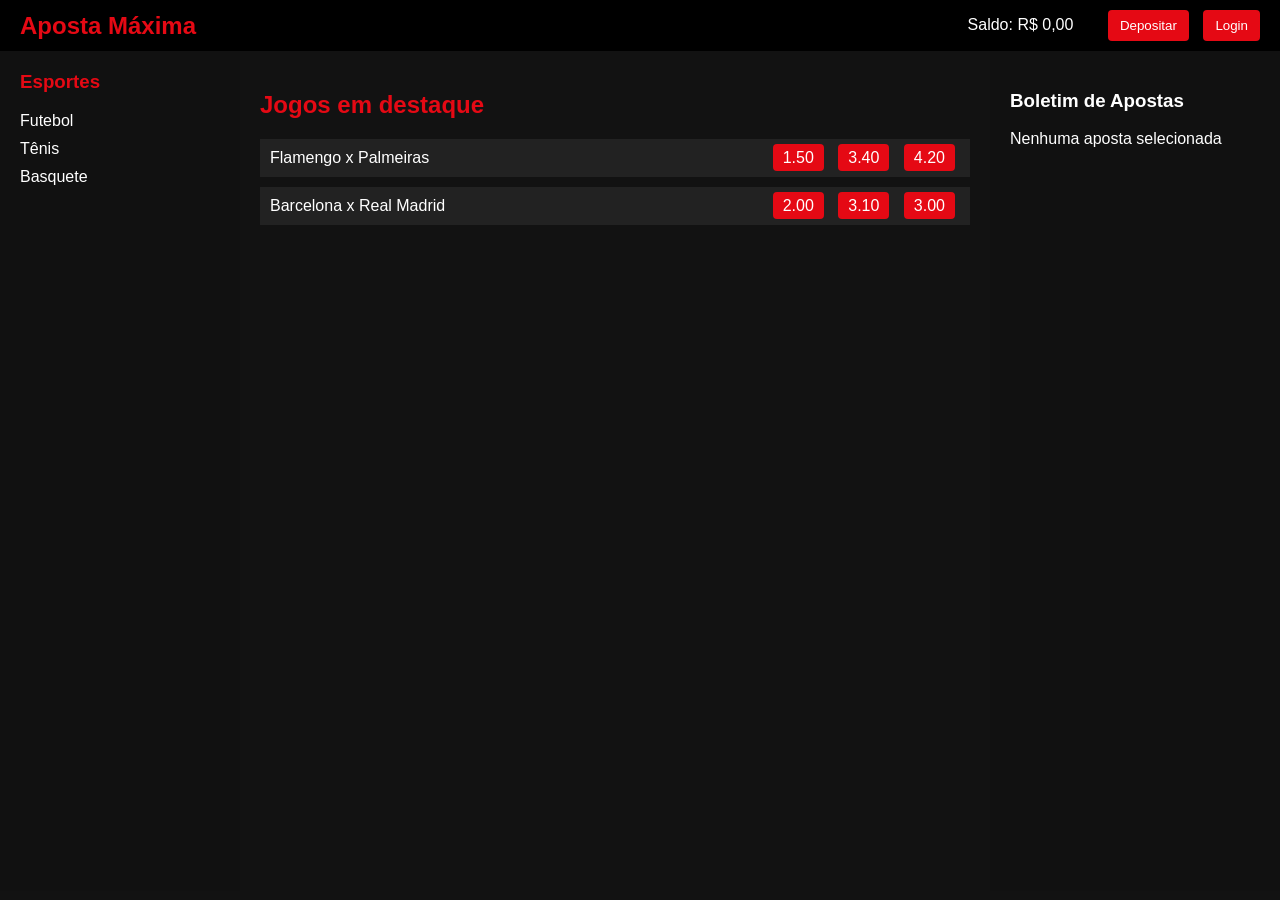
==== index.html @ 303599c5 "Add files via upload" ====
<!DOCTYPE html>
<html lang="pt-br">
<head>
    <meta charset="UTF-8">
    <title>Aposta Máxima</title>
    <link rel="stylesheet" href="style.css">
</head>
<body>
    <header class="topbar">
        <div class="logo">Aposta Máxima</div>
        <div class="actions">
            <span class="saldo">Saldo: R$ 0,00</span>
            <button class="btn">Depositar</button>
            <button class="btn">Login</button>
        </div>
    </header>

    <div class="container">
        <aside class="sidebar">
            <h3>Esportes</h3>
            <ul>
                <li onclick="filtrarCampeonato('futebol')">Futebol</li>
                <li onclick="filtrarCampeonato('tenis')">Tênis</li>
                <li onclick="filtrarCampeonato('basquete')">Basquete</li>
            </ul>
        </aside>

        <main class="content">
            <h2>Jogos em destaque</h2>
            <div id="jogos">
                <div class="jogo" onclick="abrirJogo('flamengo_x_palmeiras.html')">
                    <span>Flamengo x Palmeiras</span>
                    <div class="odds"><span>1.50</span> <span>3.40</span> <span>4.20</span></div>
                </div>
                <div class="jogo" onclick="abrirJogo('barcelona_x_real.html')">
                    <span>Barcelona x Real Madrid</span>
                    <div class="odds"><span>2.00</span> <span>3.10</span> <span>3.00</span></div>
                </div>
            </div>
        </main>

        <aside class="boletim">
            <h3>Boletim de Apostas</h3>
            <p>Nenhuma aposta selecionada</p>
        </aside>
    </div>

    <script src="script.js"></script>
</body>
</html>
---- style.css ----
body {
    margin: 0;
    font-family: Arial, sans-serif;
    background-color: #121212;
    color: #fff;
}

.topbar {
    background-color: #000000;
    padding: 10px 20px;
    display: flex;
    justify-content: space-between;
    align-items: center;
}

.logo {
    font-size: 24px;
    font-weight: bold;
    color: #e50914;
}

.actions .saldo {
    margin-right: 20px;
}

.btn {
    margin-left: 10px;
    padding: 8px 12px;
    background-color: #e50914;
    border: none;
    color: white;
    cursor: pointer;
    border-radius: 4px;
}

.container {
    display: flex;
    height: calc(100vh - 60px);
}

.sidebar {
    width: 200px;
    background-color: #111111;
    padding: 20px;
}

.sidebar h3 {
    margin-top: 0;
    color: #e50914;
}

.sidebar ul {
    list-style: none;
    padding: 0;
}

.sidebar li {
    margin: 10px 0;
    cursor: pointer;
    color: #fff;
}

.content {
    flex: 1;
    padding: 20px;
    overflow-y: auto;
}

.content h2 {
    color: #e50914;
}

.jogo {
    background-color: #222;
    padding: 10px;
    margin: 10px 0;
    cursor: pointer;
    display: flex;
    justify-content: space-between;
    align-items: center;
}

.odds span {
    margin: 0 5px;
    background-color: #e50914;
    padding: 5px 10px;
    border-radius: 4px;
}

.boletim {
    width: 250px;
    background-color: #111111;
    padding: 20px;
}
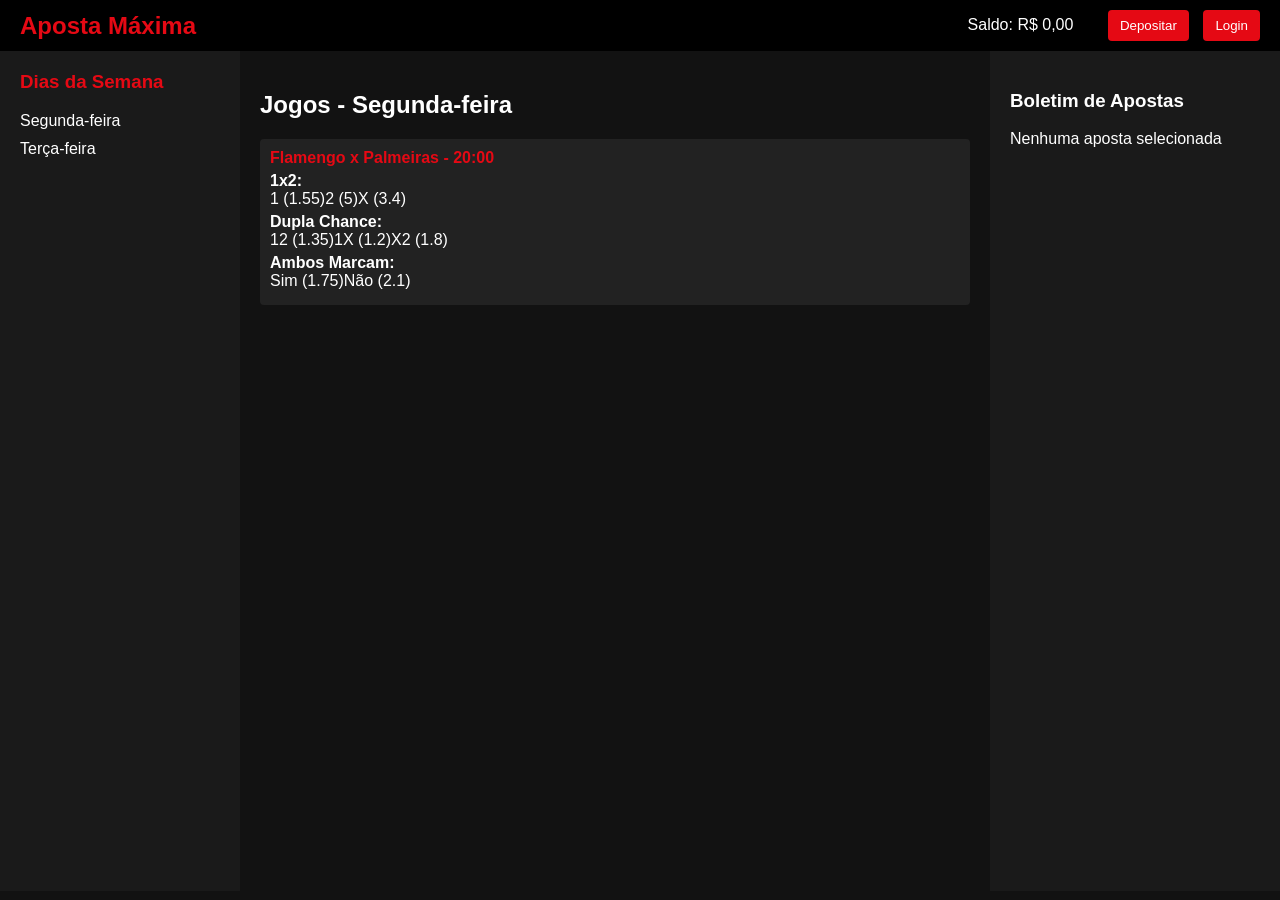
==== commit 4d93d291: "Add files via upload" ====
--- a/index.html
+++ b/index.html
@@ -18,31 +18,20 @@
 
     <div class="container">
         <aside class="sidebar">
-            <h3>Esportes</h3>
-            <ul>
-                <li onclick="filtrarCampeonato('futebol')">Futebol</li>
-                <li onclick="filtrarCampeonato('tenis')">Tênis</li>
-                <li onclick="filtrarCampeonato('basquete')">Basquete</li>
-            </ul>
+            <h3>Dias da Semana</h3>
+            <ul id="dias-lista"></ul>
         </aside>
 
         <main class="content">
-            <h2>Jogos em destaque</h2>
-            <div id="jogos">
-                <div class="jogo" onclick="abrirJogo('flamengo_x_palmeiras.html')">
-                    <span>Flamengo x Palmeiras</span>
-                    <div class="odds"><span>1.50</span> <span>3.40</span> <span>4.20</span></div>
-                </div>
-                <div class="jogo" onclick="abrirJogo('barcelona_x_real.html')">
-                    <span>Barcelona x Real Madrid</span>
-                    <div class="odds"><span>2.00</span> <span>3.10</span> <span>3.00</span></div>
-                </div>
-            </div>
+            <h2 id="titulo-dia">Jogos</h2>
+            <div id="lista-jogos"></div>
         </main>
 
         <aside class="boletim">
             <h3>Boletim de Apostas</h3>
-            <p>Nenhuma aposta selecionada</p>
+            <div id="boletim-apostas">
+                <p>Nenhuma aposta selecionada</p>
+            </div>
         </aside>
     </div>
 
--- a/style.css
+++ b/style.css
@@ -7,7 +7,7 @@
 }
 
 .topbar {
-    background-color: #000000;
+    background-color: #000;
     padding: 10px 20px;
     display: flex;
     justify-content: space-between;
@@ -41,8 +41,9 @@
 
 .sidebar {
     width: 200px;
-    background-color: #111111;
+    background-color: #1a1a1a;
     padding: 20px;
+    overflow-y: auto;
 }
 
 .sidebar h3 {
@@ -67,29 +68,34 @@
     overflow-y: auto;
 }
 
-.content h2 {
-    color: #e50914;
-}
-
 .jogo {
     background-color: #222;
     padding: 10px;
     margin: 10px 0;
-    cursor: pointer;
-    display: flex;
-    justify-content: space-between;
-    align-items: center;
+    border-radius: 4px;
+}
+
+.jogo h4 {
+    margin: 0 0 5px;
+    color: #e50914;
+}
+
+.mercado {
+    margin: 5px 0;
 }
 
 .odds span {
-    margin: 0 5px;
+    display: inline-block;
     background-color: #e50914;
+    margin: 2px;
     padding: 5px 10px;
     border-radius: 4px;
+    cursor: pointer;
 }
 
 .boletim {
     width: 250px;
-    background-color: #111111;
+    background-color: #1a1a1a;
     padding: 20px;
+    overflow-y: auto;
 }
